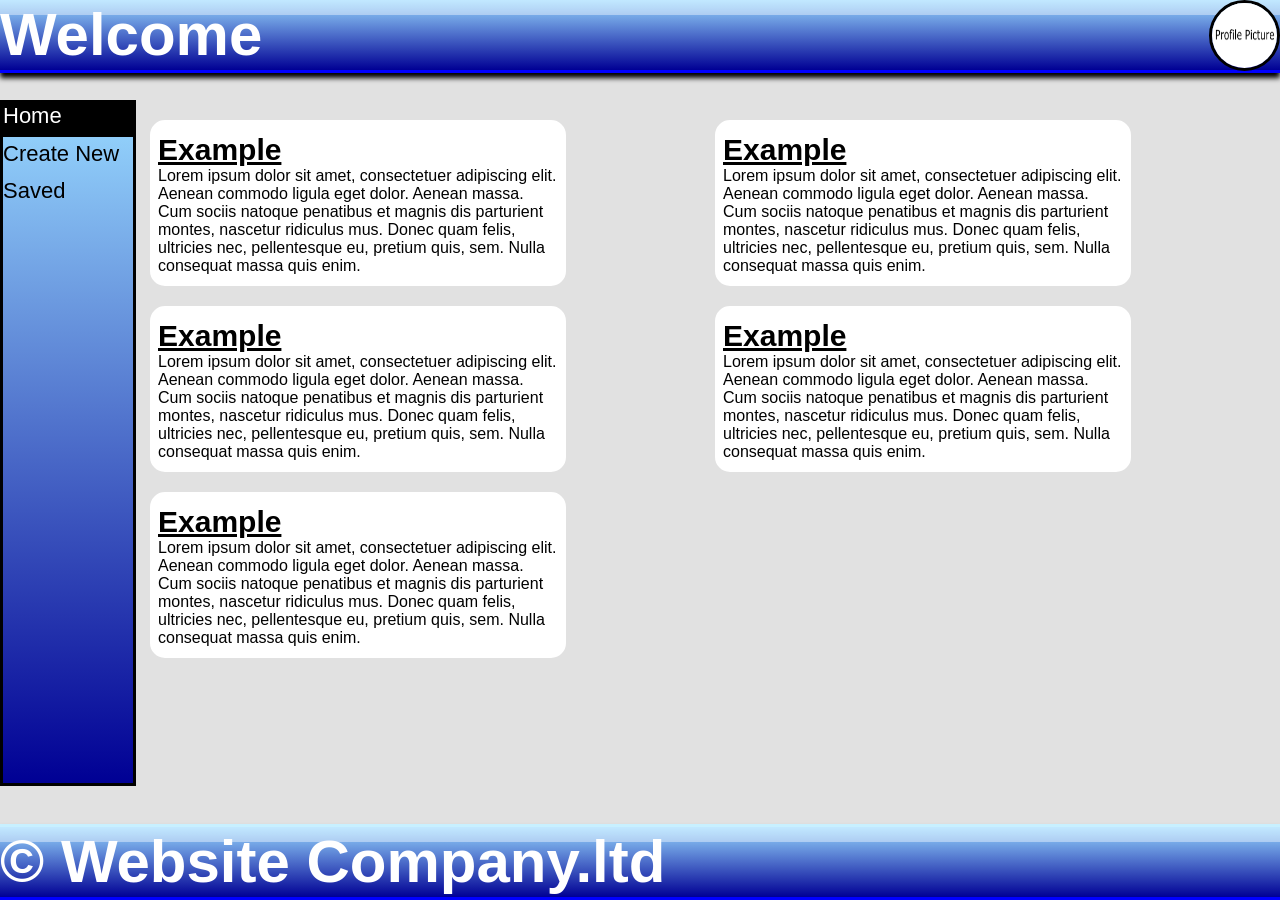
==== Index.html @ ffbe4269 "Add files via upload" ====
<!DOCTYPE html>

<html lang="eng">
    <head>
        <title>Home</title>
        <meta charset="UTF-8">
        <link rel="stylesheet" href="Style.css">
        <script src="Script.js"></script>
    </head>
    
    <body>
        <script>
            document.addEventListener('DOMContentLoaded', function () {
                const element = document.getElementById('grid1');
                if (element !== null) {
                    Display();
                } else {
                    console.error("grid not found");
                }
            });
        </script>

        <header id="Header">
            <div id="light"></div>
            <h1>Welcome</h1>
        </header>

        <a href="Vault.html"><img id="ProfilePicture" src="Profile Picture.png"></a>

        <nav id="nav-container">
            <ul>
                <li><p>Home</p></li>
                <li><a href="New-Entry.html">Create New</a></li>
                <li><a href="Vault.html">Saved</a></li>
            </ul>
        </nav>

        <article id="grid1" class="grid">
            <div class="box" id="example"><h3>Example</h3><p>Lorem ipsum dolor sit amet, consectetuer adipiscing elit. Aenean commodo ligula eget dolor. Aenean massa. Cum sociis natoque penatibus et magnis dis parturient montes, nascetur ridiculus mus. Donec quam felis, ultricies nec, pellentesque eu, pretium quis, sem. Nulla consequat massa quis enim.</p></div>
            <div class="box" id="example"><h3>Example</h3><p>Lorem ipsum dolor sit amet, consectetuer adipiscing elit. Aenean commodo ligula eget dolor. Aenean massa. Cum sociis natoque penatibus et magnis dis parturient montes, nascetur ridiculus mus. Donec quam felis, ultricies nec, pellentesque eu, pretium quis, sem. Nulla consequat massa quis enim.</p></div>
            <div class="box" id="example"><h3>Example</h3><p>Lorem ipsum dolor sit amet, consectetuer adipiscing elit. Aenean commodo ligula eget dolor. Aenean massa. Cum sociis natoque penatibus et magnis dis parturient montes, nascetur ridiculus mus. Donec quam felis, ultricies nec, pellentesque eu, pretium quis, sem. Nulla consequat massa quis enim.</p></div>
            <div class="box" id="example"><h3>Example</h3><p>Lorem ipsum dolor sit amet, consectetuer adipiscing elit. Aenean commodo ligula eget dolor. Aenean massa. Cum sociis natoque penatibus et magnis dis parturient montes, nascetur ridiculus mus. Donec quam felis, ultricies nec, pellentesque eu, pretium quis, sem. Nulla consequat massa quis enim.</p></div>
            <div class="box" id="example"><h3>Example</h3><p>Lorem ipsum dolor sit amet, consectetuer adipiscing elit. Aenean commodo ligula eget dolor. Aenean massa. Cum sociis natoque penatibus et magnis dis parturient montes, nascetur ridiculus mus. Donec quam felis, ultricies nec, pellentesque eu, pretium quis, sem. Nulla consequat massa quis enim.</p></div>
        </article>

        <footer id="Footer">
            <div id="light"></div>
            <h1>&#169; Website Company.ltd</h1>
        </footer>
    </body>
</html>
---- Style.css ----
* {
    margin: 0;
    padding: 0%;
    font-family: 'Franklin Gothic Medium', 'Arial Narrow', Arial, sans-serif;
}

body {
    background-color: rgb(225, 225, 225);
    
}

#Header, #Footer {
    left: 0%;
    right: 0%;
    height: 70px;
    font-size: 30px;
    border-bottom: solid rgb(0, 0, 255);
    background-image: linear-gradient(to bottom, rgb(152, 217, 255), rgb(0, 0, 148));
    color: white;
    box-shadow: 0px 5px 5px black;
    position: fixed;
    z-index: 1;
}

#light {
    left: 0%;
    right: 0%;
    height: 15px;
    background-color: rgba(255, 255, 255, 0.8);
    opacity: 0.5;
    position: absolute;
}

#ProfilePicture {
    position: fixed;
    z-index: 2;
    height: 65px;
    width: 65px;
    border: solid black;
    border-radius: 50%;
    right: 0;
}

#nav-container {
    position: fixed;
    top: 100px;
    left: 0%;
    width: 130px;
    height: 680px;
    background-image: linear-gradient(to bottom, rgb(152, 217, 255), rgb(0, 0, 148));
    border: solid rgb(0, 0, 0);
}

#nav-container li{
    padding-bottom: 15%;
}

#nav-container li :hover{
    transition: 0.3s;
    color: white;
    background-color: black;
}

#nav-container a{
    text-decoration: none;
    color: black;
    font-size: 22px;
    position: absolute;
    width: 100%;
    height: 5%;
}

#nav-container p {
    text-decoration: none;
    color: white;
    background-color: black;
    font-size: 22px;
    position: absolute;
    width: 100%;
    height: 5%;
}

.grid {
    position: absolute;
    margin-top: 120px;
    display: grid ;
    grid-template-columns: repeat(auto-fit, minmax(200px, auto));
    left: 150px;
    right: 250px;
    column-gap: 250px;
    row-gap: 20px;
}

.grid .box {
    border: solid rgb(255, 255, 255);
    border-radius: 15px;
    max-width: 400px;
    min-width: 400px;
    max-height: 600px;
    min-height: 150px;
    padding: 5px;
    background-color: white;
}

.grid .box h3{
    font-size: 30px;
    text-decoration: underline;
    padding-top: 5px;
}

.grid .box p{
    overflow-y: scroll;
    max-height: 470px;
}

.grid .box:hover {
    transition: 0.15s;
    padding: 3.5px;
}

.text input, textarea {
    position: absolute;
    left: 150px;
    right: 20px;
    top: 70px;
    padding: 2px;
}

.text #title_in {
    margin-top: 30px;
    height: 100px;
    font-size: 50px;
}

.text #main_in {
    margin-top: 150px;
    font-size: 20px; 
}

.card-container {
    position: absolute;
    left: 150px;
    margin-top: 735px;
    right: 0;
}

.card-container h2 {
    text-decoration: underline;
    font-size: 30px;
}
.card-container .grid {
    left: 0;
    margin-top: 0;
}

#CreateButton {
    position: absolute;
    left: 150px;
    margin-top: 675px;
    height: 50px;
    width: 200px;
    font-size: 30px;
    background-image: linear-gradient(to bottom, rgb(0, 135, 220), rgb(0, 100, 165));
    background-position: center;
    box-shadow: 5px 5px 5px black;
    transition: 0.2s;
}

#CreateButton:hover{
    cursor: pointer;
    background-image: linear-gradient(to bottom, rgb(0, 165, 250), rgb(0, 130, 195));
    box-shadow: 3px 3px 5px black;
}

#Footer {
    bottom: 0;
    border-top: solid rgb(200, 240, 255);
}

.SaveButton{
    height: 25px;
    width: 100px;
    font-size: 20px;
    background-image: linear-gradient(to bottom, rgb(30, 135, 0), rgb(20, 90, 0));
    background-position: center;
    box-shadow: 5px 5px 5px black;
    transition: 0.2s;
}

.SaveButton:hover{
    cursor: pointer;
    background-image: linear-gradient(to bottom, rgb(70, 175, 0), rgb(60, 130, 0));
    box-shadow: 3px 3px 5px black;
}

.RemoveButton{    
    height: 25px;
    width: 100px;
    font-size: 20px;
    background-image: linear-gradient(to bottom, rgb(200, 0, 0), rgb(170, 0, 0));
    background-position: center;
    box-shadow: 5px 5px 5px black;
    transition: 0.2s;
}

.RemoveButton:hover{
    cursor: pointer;
    background-image: linear-gradient(to bottom, rgb(240, 0, 0), rgb(210, 0, 0));
    box-shadow: 3px 3px 5px black;
}
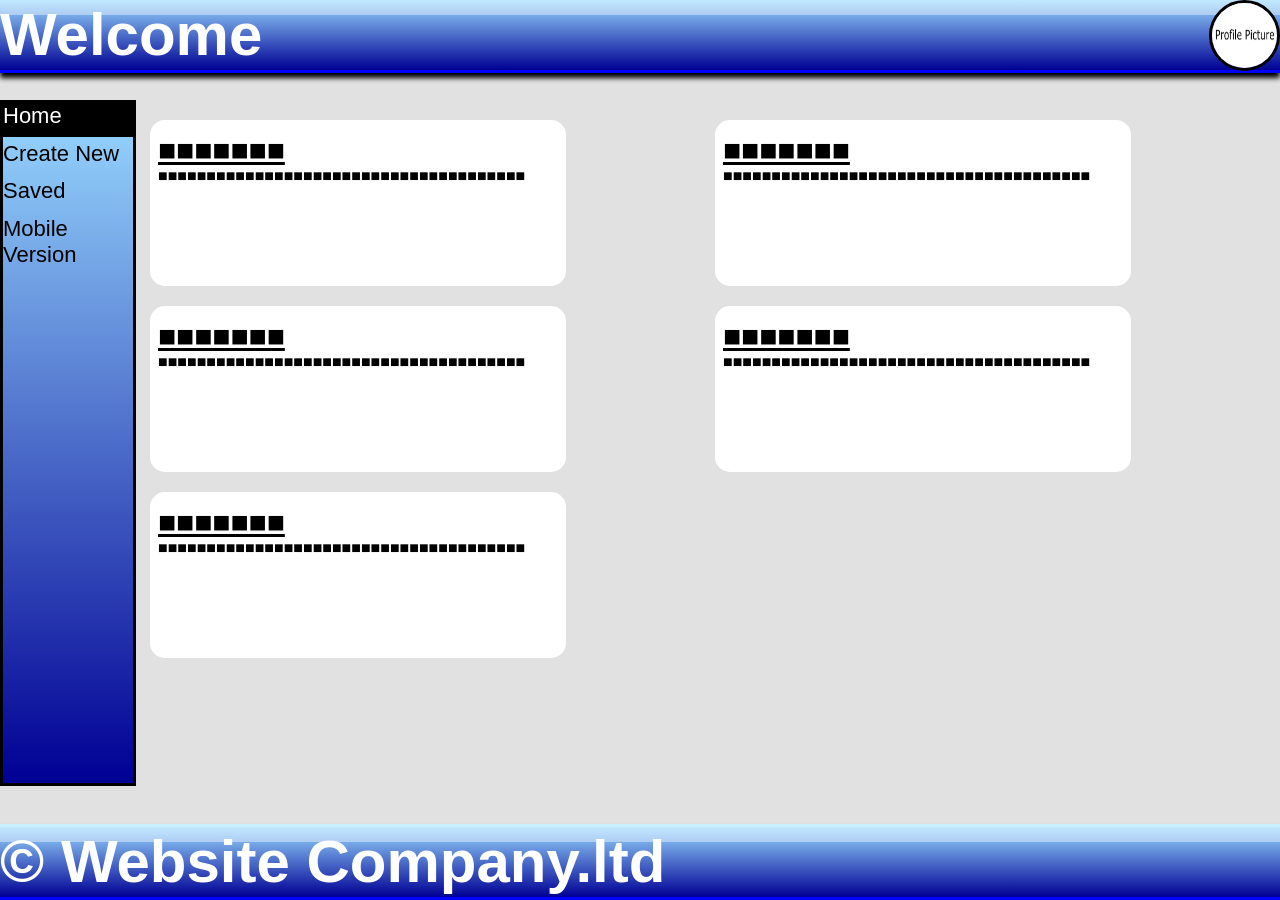
==== commit 4e4a8b0e: "Index.html" ====
--- a/Index.html
+++ b/Index.html
@@ -32,15 +32,16 @@
                 <li><p>Home</p></li>
                 <li><a href="New-Entry.html">Create New</a></li>
                 <li><a href="Vault.html">Saved</a></li>
+                <li><a href="Index - m.html">Mobile Version</a></li>
             </ul>
         </nav>
 
         <article id="grid1" class="grid">
-            <div class="box" id="example"><h3>Example</h3><p>Lorem ipsum dolor sit amet, consectetuer adipiscing elit. Aenean commodo ligula eget dolor. Aenean massa. Cum sociis natoque penatibus et magnis dis parturient montes, nascetur ridiculus mus. Donec quam felis, ultricies nec, pellentesque eu, pretium quis, sem. Nulla consequat massa quis enim.</p></div>
-            <div class="box" id="example"><h3>Example</h3><p>Lorem ipsum dolor sit amet, consectetuer adipiscing elit. Aenean commodo ligula eget dolor. Aenean massa. Cum sociis natoque penatibus et magnis dis parturient montes, nascetur ridiculus mus. Donec quam felis, ultricies nec, pellentesque eu, pretium quis, sem. Nulla consequat massa quis enim.</p></div>
-            <div class="box" id="example"><h3>Example</h3><p>Lorem ipsum dolor sit amet, consectetuer adipiscing elit. Aenean commodo ligula eget dolor. Aenean massa. Cum sociis natoque penatibus et magnis dis parturient montes, nascetur ridiculus mus. Donec quam felis, ultricies nec, pellentesque eu, pretium quis, sem. Nulla consequat massa quis enim.</p></div>
-            <div class="box" id="example"><h3>Example</h3><p>Lorem ipsum dolor sit amet, consectetuer adipiscing elit. Aenean commodo ligula eget dolor. Aenean massa. Cum sociis natoque penatibus et magnis dis parturient montes, nascetur ridiculus mus. Donec quam felis, ultricies nec, pellentesque eu, pretium quis, sem. Nulla consequat massa quis enim.</p></div>
-            <div class="box" id="example"><h3>Example</h3><p>Lorem ipsum dolor sit amet, consectetuer adipiscing elit. Aenean commodo ligula eget dolor. Aenean massa. Cum sociis natoque penatibus et magnis dis parturient montes, nascetur ridiculus mus. Donec quam felis, ultricies nec, pellentesque eu, pretium quis, sem. Nulla consequat massa quis enim.</p></div>
+            <div class="box" id="example"><h3>■■■■■■■</h3><p>■■■■■■■■■■■■■■■■■■■■■■■■■■■■■■■■■■■■■■</p></div>
+            <div class="box" id="example"><h3>■■■■■■■</h3><p>■■■■■■■■■■■■■■■■■■■■■■■■■■■■■■■■■■■■■■</p></div>
+            <div class="box" id="example"><h3>■■■■■■■</h3><p>■■■■■■■■■■■■■■■■■■■■■■■■■■■■■■■■■■■■■■</p></div>
+            <div class="box" id="example"><h3>■■■■■■■</h3><p>■■■■■■■■■■■■■■■■■■■■■■■■■■■■■■■■■■■■■■</p></div>
+            <div class="box" id="example"><h3>■■■■■■■</h3><p>■■■■■■■■■■■■■■■■■■■■■■■■■■■■■■■■■■■■■■</p></div>
         </article>
 
         <footer id="Footer">
@@ -48,4 +49,4 @@
             <h1>&#169; Website Company.ltd</h1>
         </footer>
     </body>
-</html>+</html>
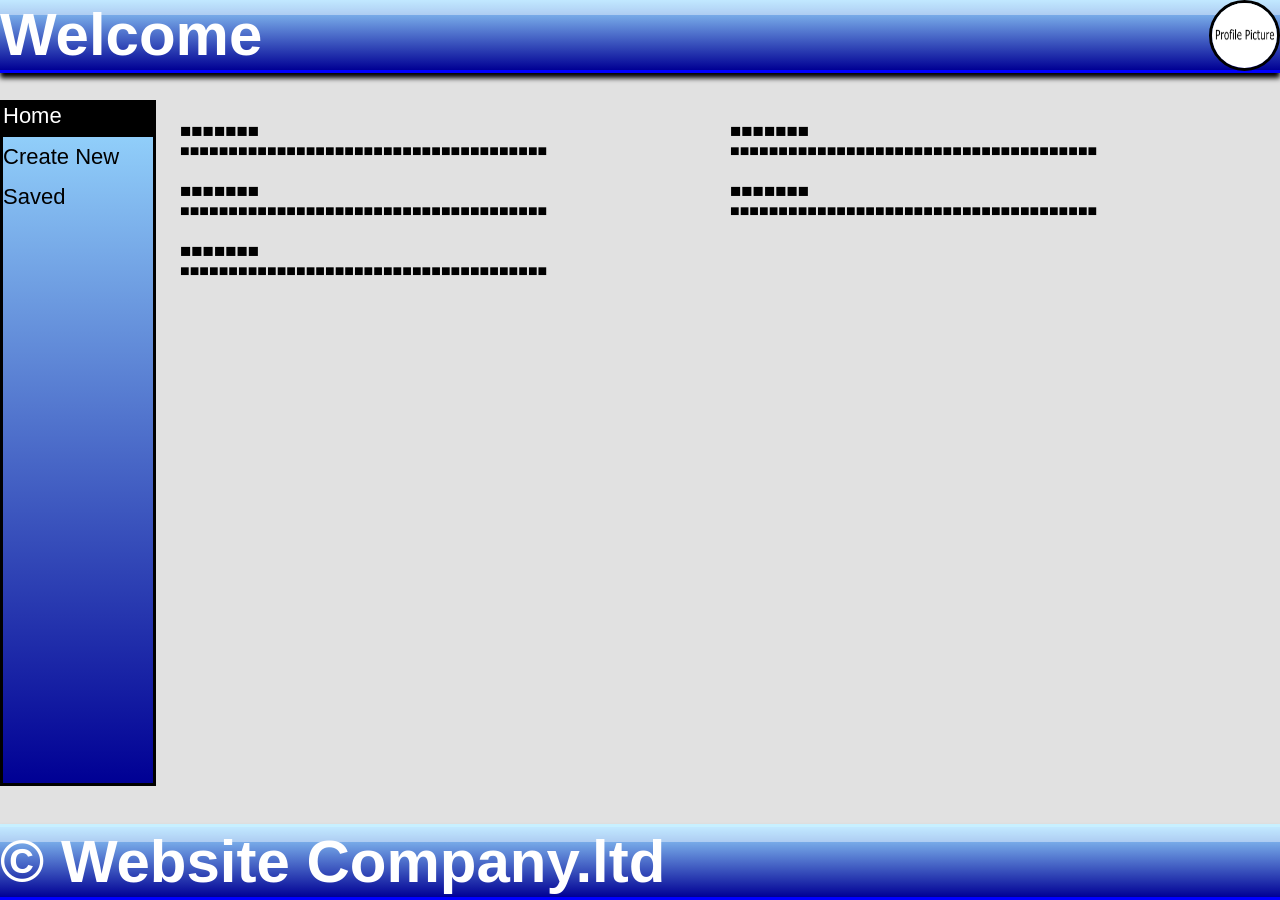
==== commit 1bb7c986: "Update Index.html" ====
--- a/Index.html
+++ b/Index.html
@@ -3,7 +3,7 @@
 <html lang="eng">
     <head>
         <title>Home</title>
-        <meta charset="UTF-8">
+        <meta charset="UTF-8" name="viewport" content="width=device-width, initial-scale=1.0">
         <link rel="stylesheet" href="Style.css">
         <script src="Script.js"></script>
     </head>
@@ -32,16 +32,15 @@
                 <li><p>Home</p></li>
                 <li><a href="New-Entry.html">Create New</a></li>
                 <li><a href="Vault.html">Saved</a></li>
-                <li><a href="Index - m.html">Mobile Version</a></li>
             </ul>
         </nav>
 
         <article id="grid1" class="grid">
-            <div class="box" id="example"><h3>■■■■■■■</h3><p>■■■■■■■■■■■■■■■■■■■■■■■■■■■■■■■■■■■■■■</p></div>
-            <div class="box" id="example"><h3>■■■■■■■</h3><p>■■■■■■■■■■■■■■■■■■■■■■■■■■■■■■■■■■■■■■</p></div>
-            <div class="box" id="example"><h3>■■■■■■■</h3><p>■■■■■■■■■■■■■■■■■■■■■■■■■■■■■■■■■■■■■■</p></div>
-            <div class="box" id="example"><h3>■■■■■■■</h3><p>■■■■■■■■■■■■■■■■■■■■■■■■■■■■■■■■■■■■■■</p></div>
-            <div class="box" id="example"><h3>■■■■■■■</h3><p>■■■■■■■■■■■■■■■■■■■■■■■■■■■■■■■■■■■■■■</p></div>
+            <div id="example" class="a"><div id="box"><h3>■■■■■■■</h3><p>■■■■■■■■■■■■■■■■■■■■■■■■■■■■■■■■■■■■■■</p></div></div>
+            <div id="example" class="b"><div id="box"><h3>■■■■■■■</h3><p>■■■■■■■■■■■■■■■■■■■■■■■■■■■■■■■■■■■■■■</p></div></div>
+            <div id="example" class="c"><div id="box"><h3>■■■■■■■</h3><p>■■■■■■■■■■■■■■■■■■■■■■■■■■■■■■■■■■■■■■</p></div></div>
+            <div id="example" class="d"><div id="box"><h3>■■■■■■■</h3><p>■■■■■■■■■■■■■■■■■■■■■■■■■■■■■■■■■■■■■■</p></div></div>
+            <div id="example" class="e"><div id="box"><h3>■■■■■■■</h3><p>■■■■■■■■■■■■■■■■■■■■■■■■■■■■■■■■■■■■■■</p></div></div>
         </article>
 
         <footer id="Footer">
--- a/Style.css
+++ b/Style.css
@@ -6,7 +6,6 @@
 
 body {
     background-color: rgb(225, 225, 225);
-    
 }
 
 #Header, #Footer {
@@ -45,7 +44,7 @@
     position: fixed;
     top: 100px;
     left: 0%;
-    width: 130px;
+    width: 150px;
     height: 680px;
     background-image: linear-gradient(to bottom, rgb(152, 217, 255), rgb(0, 0, 148));
     border: solid rgb(0, 0, 0);
@@ -83,25 +82,60 @@
 .grid {
     position: absolute;
     margin-top: 120px;
-    display: grid ;
-    grid-template-columns: repeat(auto-fit, minmax(200px, auto));
-    left: 150px;
+    display: grid;
+    grid-template-columns: repeat(auto-fit, minmax(150px, auto));
+    left: 180px;
     right: 250px;
     column-gap: 250px;
     row-gap: 20px;
+    padding-bottom: 5%;
 }
 
 .grid .box {
     border: solid rgb(255, 255, 255);
     border-radius: 15px;
-    max-width: 400px;
-    min-width: 400px;
+    max-width: 380px;
+    min-width: 380px;
     max-height: 600px;
     min-height: 150px;
     padding: 5px;
     background-color: white;
 }
 
+#a {
+    grid-column: 1 / span 3;
+    grid-row: 1;
+    max-width: 1275px;
+    min-width: 1275px;
+    max-height: auto;
+    min-height: auto;
+
+}
+
+#b {
+    grid-column: 1 / span 3;
+    grid-row: 2;
+    max-width: 1275px;
+    min-width: 1275px;
+    max-height: auto;
+    min-height: auto;
+}
+
+#c {
+    grid-column: 2;
+    grid-row: 3;
+}
+
+#d {
+    grid-column: 3;
+    grid-row: 3;
+}
+
+#e {
+    grid-column: 1;
+    grid-row: 3; 
+}
+
 .grid .box h3{
     font-size: 30px;
     text-decoration: underline;
@@ -120,7 +154,7 @@
 
 .text input, textarea {
     position: absolute;
-    left: 150px;
+    left: 180px;
     right: 20px;
     top: 70px;
     padding: 2px;
@@ -139,7 +173,7 @@
 
 .card-container {
     position: absolute;
-    left: 150px;
+    left: 180px;
     margin-top: 735px;
     right: 0;
 }
@@ -148,6 +182,7 @@
     text-decoration: underline;
     font-size: 30px;
 }
+
 .card-container .grid {
     left: 0;
     margin-top: 0;
@@ -155,7 +190,7 @@
 
 #CreateButton {
     position: absolute;
-    left: 150px;
+    left: 180px;
     margin-top: 675px;
     height: 50px;
     width: 200px;
@@ -172,8 +207,22 @@
     box-shadow: 3px 3px 5px black;
 }
 
+#alert {
+    display: none;
+    position: absolute;
+    background-image: linear-gradient(to bottom, rgb(0, 135, 220), rgb(0, 100, 165));
+    border-top-right-radius: 20px;
+    border-bottom-right-radius: 20px;
+    border: solid grey;
+    box-shadow: 5px 5px 5px black;
+    margin-top: 675px;
+    margin-left: 400px;
+    height: 45px;
+    
+}
+
 #Footer {
-    bottom: 0;
+    bottom: 0px;
     border-top: solid rgb(200, 240, 255);
 }
 
@@ -207,4 +256,363 @@
     cursor: pointer;
     background-image: linear-gradient(to bottom, rgb(240, 0, 0), rgb(210, 0, 0));
     box-shadow: 3px 3px 5px black;
-}+}
+
+@media (max-width: 800px) and (min-width: 375px) {
+
+    #Header, #Footer {
+        height: 45px;
+        font-size: 20px;
+    }
+
+    #light {
+        height: 5px;
+    }
+
+    #ProfilePicture {
+        height: 45px;
+        width: 45px;
+        right: 0;
+    }
+
+    #nav-container {
+        top: 65px;
+        width: 125px;
+        height: 655px;
+    }
+
+    #nav-container li{
+        padding-bottom: 15%;
+    }
+
+    #nav-container a{
+        font-size: 24px;
+    }
+
+    #nav-container p {
+        font-size: 24px;
+    }
+
+    .grid {
+        margin-top: 65px;
+        left: 145px;
+        right: 250px;
+        column-gap: 250px;
+        row-gap: 20px;
+        padding-bottom: 15%;
+        grid-template-columns: repeat(auto-fit, minmax(50px, auto));
+
+    }
+    
+    #a {
+
+        border-radius: 15px;
+        max-width: 250px;
+        min-width: 250px;
+        max-height: 325px;
+        min-height: 100px;
+        padding: 5px;
+    }
+
+    #b {
+
+        border-radius: 15px;
+        max-width: 250px;
+        min-width: 250px;
+        max-height: 325px;
+        min-height: 100px;
+        padding: 5px;
+    }
+
+    #c {
+        grid-column: 1;
+        grid-row: 3; 
+    } 
+
+    #d {
+        grid-column: 1;
+        grid-row: 4; 
+    } 
+
+    #e {
+        grid-column: 1;
+        grid-row: 5; 
+    }   
+
+    .grid .box {
+        border-radius: 15px;
+        max-width: 250px;
+        min-width: 250px;
+        max-height: 325px;
+        min-height: 100px;
+        padding: 5px;
+    }
+
+    .grid .box h3{
+        font-size: 25px;
+        padding-top: 2.5px;
+    }
+
+    .grid .box p{
+        overflow-y: scroll;
+        max-height: 224px;
+        font-size: 17.5px;
+    }
+
+    .text input, textarea {
+        left: 140px;
+        top: 35px;
+    }
+
+    .text #title_in {
+        margin-top: 30px;
+        height: 75px;
+        font-size: 40px;
+    }
+
+    .text #main_in {
+        margin-top: 120px;
+        font-size: 20px; 
+    }
+
+    .card-container {
+        left: 140px;
+        margin-top: 650px;
+        right: 0;
+    }
+
+    .card-container h2 {
+        font-size: 25px;
+    }
+
+    .card-container .grid {
+        left: 0;
+        margin-top: 0;
+    }
+
+    #CreateButton {
+        left: 140px;
+        margin-top: 610px;
+        height: 37.5px;
+        width: 120px;
+        font-size: 25px;
+        box-shadow: 2.5px 2.5px 2.5px black;
+    }
+
+    #CreateButton:hover{
+        box-shadow: 1.5px 1.5px 1.5px black;
+    }
+
+    #alert {
+        box-shadow: 3.5px 3.5px 3.5px black;
+        margin-top: 610px;
+        margin-left: 270px;
+        height: 33px;
+        font-size: 8px;
+        margin-right: 0px;
+    }
+
+    .SaveButton{
+        height: 25px;
+        width: 100px;
+        font-size: 20px;
+        box-shadow: 2.5px 2.5px 2.5px black;
+    }
+
+    .SaveButton:hover{
+        box-shadow: 1.5px 1.5px 1.5px black;
+    }
+
+    .RemoveButton{    
+        height: 25px;
+        width: 100px;
+        font-size: 20px;
+        box-shadow: 2.5px 2.5px 2.5px black;
+    }
+
+    .RemoveButton:hover{
+        box-shadow: 1.5px 1.5px 1.5px black;
+    }
+    
+}
+
+@media (max-width: 375px) {
+
+    #Header, #Footer {
+        height: 45px;
+    }
+
+    #Header{
+        font-size: 20px;
+    }
+
+    #light {
+        height: 5px;
+    }
+
+    #ProfilePicture {
+        height: 45px;
+        width: 45px;
+        right: 0;
+    }
+
+    #nav-container {
+        top: 65px;
+        width: 100px;
+        height: 655px;
+    }
+
+    #nav-container li{
+        padding-bottom: 15%;
+    }
+
+    #nav-container a{
+        font-size: 19px;
+    }
+
+    #nav-container p {
+        font-size: 19px;
+    }
+
+    .grid {
+        margin-top: 65px;
+        left: 110px;
+        right: 250px;
+        column-gap: 250px;
+        row-gap: 20px;
+        padding-bottom: 15%;
+    }
+
+    #a {
+        border-radius: 15px;
+        max-width: 190px;
+        min-width: 190px;
+        max-height: 200px;
+        min-height: 60px;
+        padding: 5px;
+    }
+
+    #b {
+        border-radius: 15px;
+        max-width: 190px;
+        min-width: 190px;
+        max-height: 200px;
+        min-height: 60px;
+        padding: 5px;
+    }
+
+    #c {
+        grid-column: 1;
+        grid-row: 3; 
+    } 
+
+    #d {
+        grid-column: 1;
+        grid-row: 4; 
+    } 
+
+    #e {
+        grid-column: 1;
+        grid-row: 5; 
+    }
+
+    .grid .box {
+        border-radius: 15px;
+        max-width: 190px;
+        min-width: 190px;
+        max-height: 200px;
+        min-height: 60px;
+        padding: 5px;
+    }
+
+    .grid .box h3{
+        font-size: 25px;
+        padding-top: 2.5px;
+    }
+
+    .grid .box p{
+        overflow-y: scroll;
+        max-height: 144px;
+        font-size: 17.5px;
+    }
+
+    .text input, textarea {
+        left: 110px;
+        top: 35px;
+    }
+
+    .text #title_in {
+        margin-top: 30px;
+        height: 75px;
+        font-size: 40px;
+    }
+
+    .text #main_in {
+        margin-top: 120px;
+        font-size: 20px; 
+    }
+
+    .card-container {
+        left: 110px;
+        margin-top: 650px;
+        right: 0;
+    }
+
+    .card-container h2 {
+        font-size: 25px;
+    }
+
+    .card-container .grid {
+        left: 0;
+        margin-top: 0;
+    }
+
+    #CreateButton {
+        left: 110px;
+        margin-top: 610px;
+        height: 37.5px;
+        width: 120px;
+        font-size: 25px;
+        box-shadow: 2.5px 2.5px 2.5px black;
+    }
+
+    #CreateButton:hover{
+        box-shadow: 1.5px 1.5px 1.5px black;
+    }
+
+    #alert {
+        box-shadow: 3.5px 3.5px 3.5px black;
+        margin-top: 610px;
+        margin-left: 240px;
+        height: 33px;
+        font-size: 8px;
+        margin-right: 0px;
+    }
+
+    .SaveButton{
+        height: 25px;
+        width: 100px;
+        font-size: 20px;
+        box-shadow: 2.5px 2.5px 2.5px black;
+    }
+
+    .SaveButton:hover{
+        box-shadow: 1.5px 1.5px 1.5px black;
+    }
+
+    .RemoveButton{    
+        height: 25px;
+        width: 100px;
+        font-size: 20px;
+        box-shadow: 2.5px 2.5px 2.5px black;
+    }
+
+    .RemoveButton:hover{
+        box-shadow: 1.5px 1.5px 1.5px black;
+    }
+
+    #Footer {
+        font-size: 15px;
+    }
+    
+}
